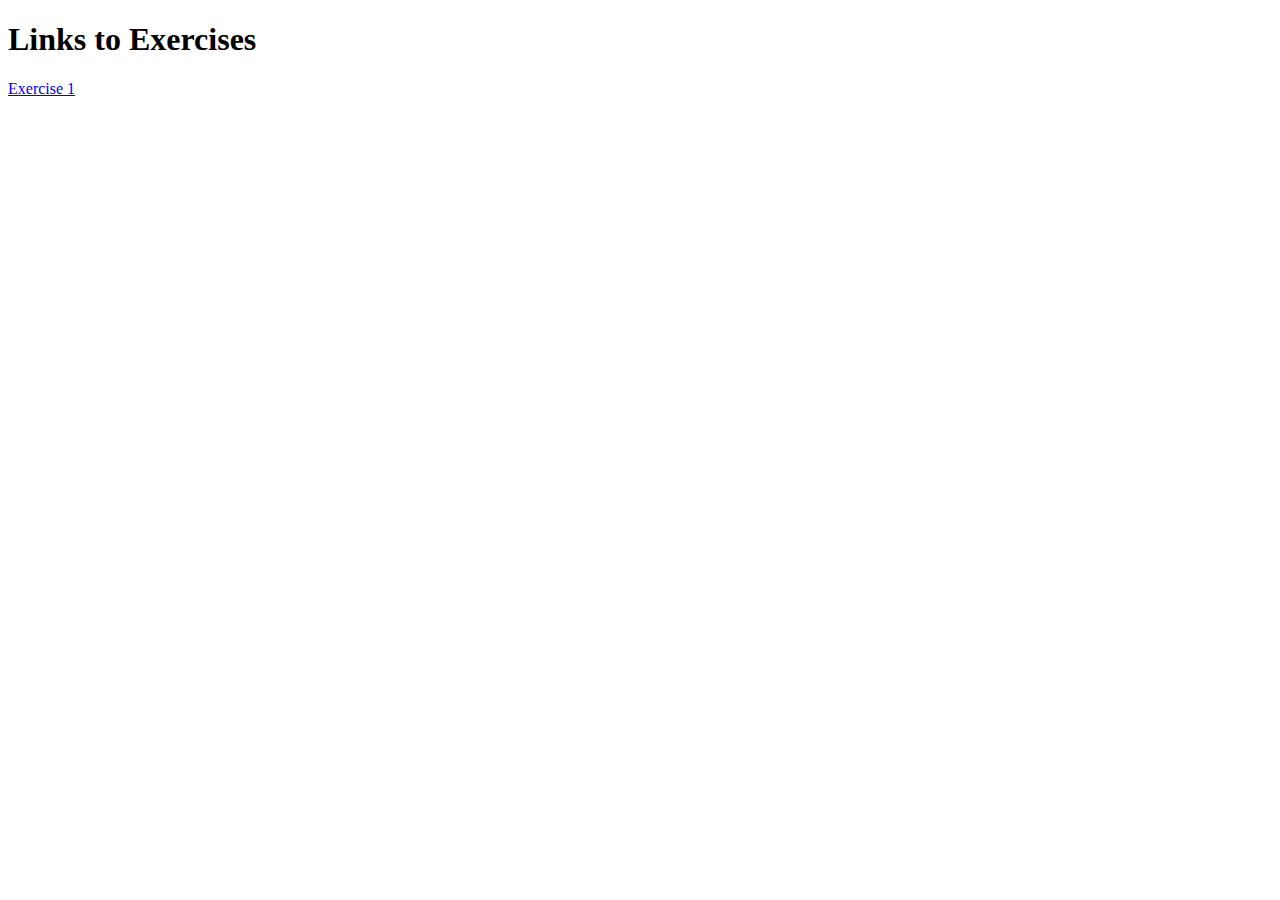
==== index.html @ 185a2d17 "Editing" ====
<!DOCTYPE html>
<!--[if lt IE 7]>      <html class="no-js lt-ie9 lt-ie8 lt-ie7"> <![endif]-->
<!--[if IE 7]>         <html class="no-js lt-ie9 lt-ie8"> <![endif]-->
<!--[if IE 8]>         <html class="no-js lt-ie9"> <![endif]-->
<!--[if gt IE 8]><!--> <html class="no-js"> <!--<![endif]-->
    <head>
        <meta charset="utf-8">
        <meta http-equiv="X-UA-Compatible" content="IE=edge">
        <title></title>
        <meta name="description" content="">
        <meta name="viewport" content="width=device-width, initial-scale=1">

        <!-- Place favicon.ico and apple-touch-icon.png in the root directory -->
    </head>
    <body>
        <!--[if lt IE 7]>
            <p class="browsehappy">You are using an <strong>outdated</strong> browser. Please <a href="http://browsehappy.com/">upgrade your browser</a> to improve your experience.</p>
        <![endif]-->

        <!-- Add your site or application content here -->
        <h1>Links to Exercises</h1>
        <a href="css-classes/exercise1.html">Exercise 1</a>

        <script src="//ajax.googleapis.com/ajax/libs/jquery/1.10.2/jquery.min.js"></script>
        <script>window.jQuery || document.write('<script src="js/vendor/jquery-1.10.2.min.js"><\/script>')</script>

        <!-- Google Analytics: change UA-XXXXX-X to be your site's ID. -->
        <script>
            (function(b,o,i,l,e,r){b.GoogleAnalyticsObject=l;b[l]||(b[l]=
            function(){(b[l].q=b[l].q||[]).push(arguments)});b[l].l=+new Date;
            e=o.createElement(i);r=o.getElementsByTagName(i)[0];
            e.src='//www.google-analytics.com/analytics.js';
            r.parentNode.insertBefore(e,r)}(window,document,'script','ga'));
            ga('create','UA-XXXXX-X');ga('send','pageview');
        </script>
    </body>
</html>
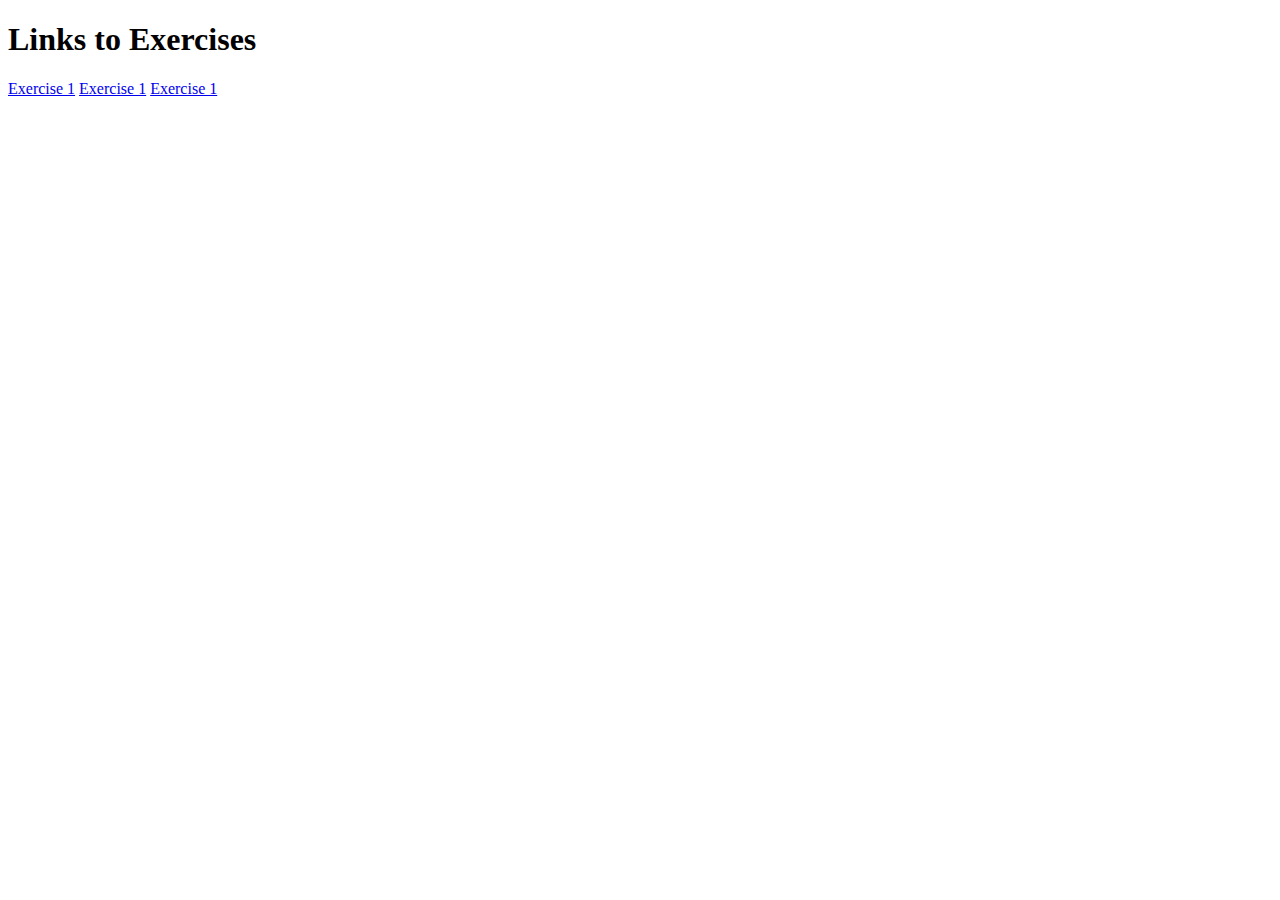
==== commit b64c10f3: "added css exercises to index" ====
--- a/index.html
+++ b/index.html
@@ -20,6 +20,8 @@
         <!-- Add your site or application content here -->
         <h1>Links to Exercises</h1>
         <a href="css-classes/exercise1.html">Exercise 1</a>
+        <a href="css-classes/exercise2.html">Exercise 1</a>
+        <a href="css-classes/exercise3.html">Exercise 1</a>
 
         <script src="//ajax.googleapis.com/ajax/libs/jquery/1.10.2/jquery.min.js"></script>
         <script>window.jQuery || document.write('<script src="js/vendor/jquery-1.10.2.min.js"><\/script>')</script>
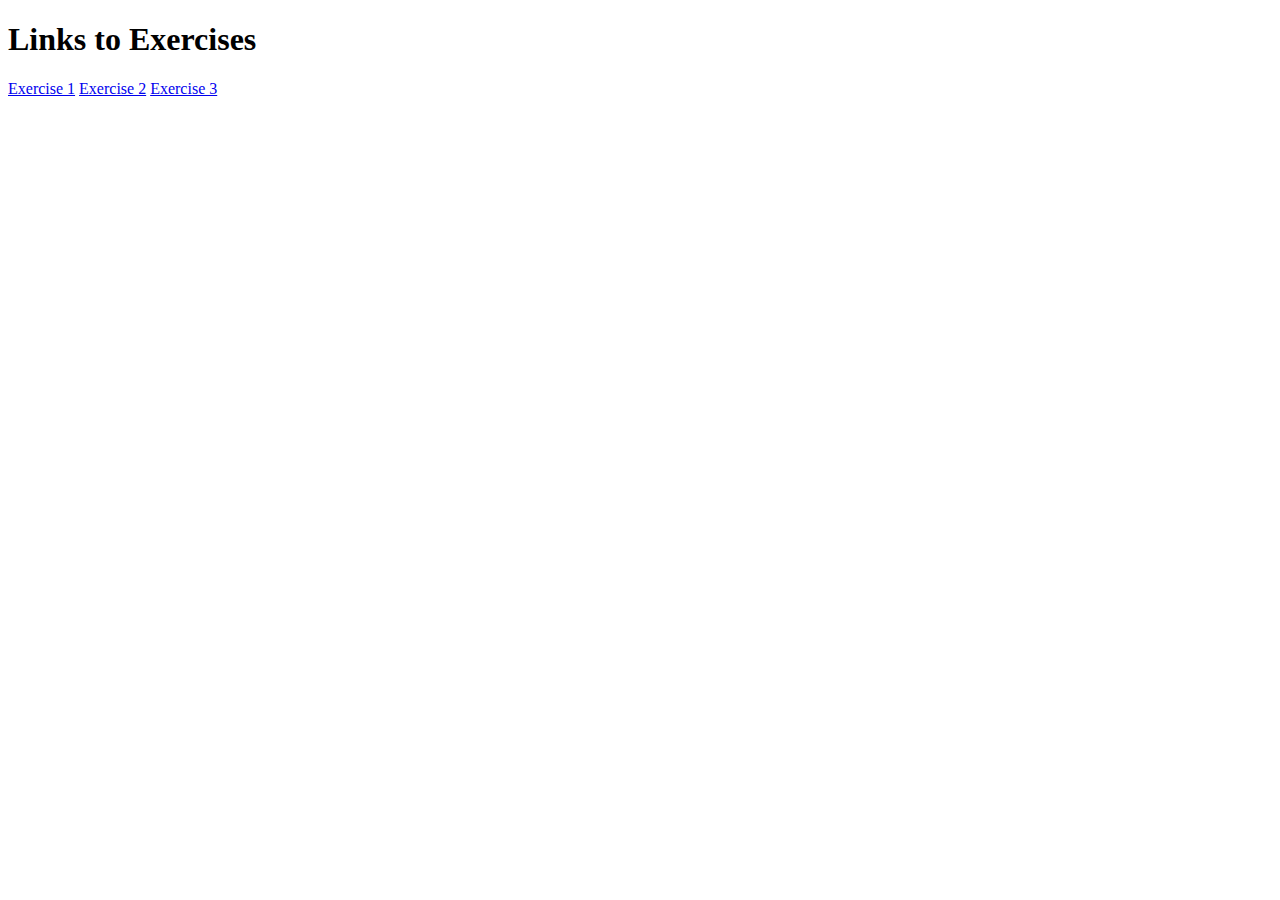
==== commit 0074e83d: "Distinguished exercises from one another" ====
--- a/index.html
+++ b/index.html
@@ -20,8 +20,8 @@
         <!-- Add your site or application content here -->
         <h1>Links to Exercises</h1>
         <a href="css-classes/exercise1.html">Exercise 1</a>
-        <a href="css-classes/exercise2.html">Exercise 1</a>
-        <a href="css-classes/exercise3.html">Exercise 1</a>
+        <a href="css-classes/exercise2.html">Exercise 2</a>
+        <a href="css-classes/exercise3.html">Exercise 3</a>
 
         <script src="//ajax.googleapis.com/ajax/libs/jquery/1.10.2/jquery.min.js"></script>
         <script>window.jQuery || document.write('<script src="js/vendor/jquery-1.10.2.min.js"><\/script>')</script>
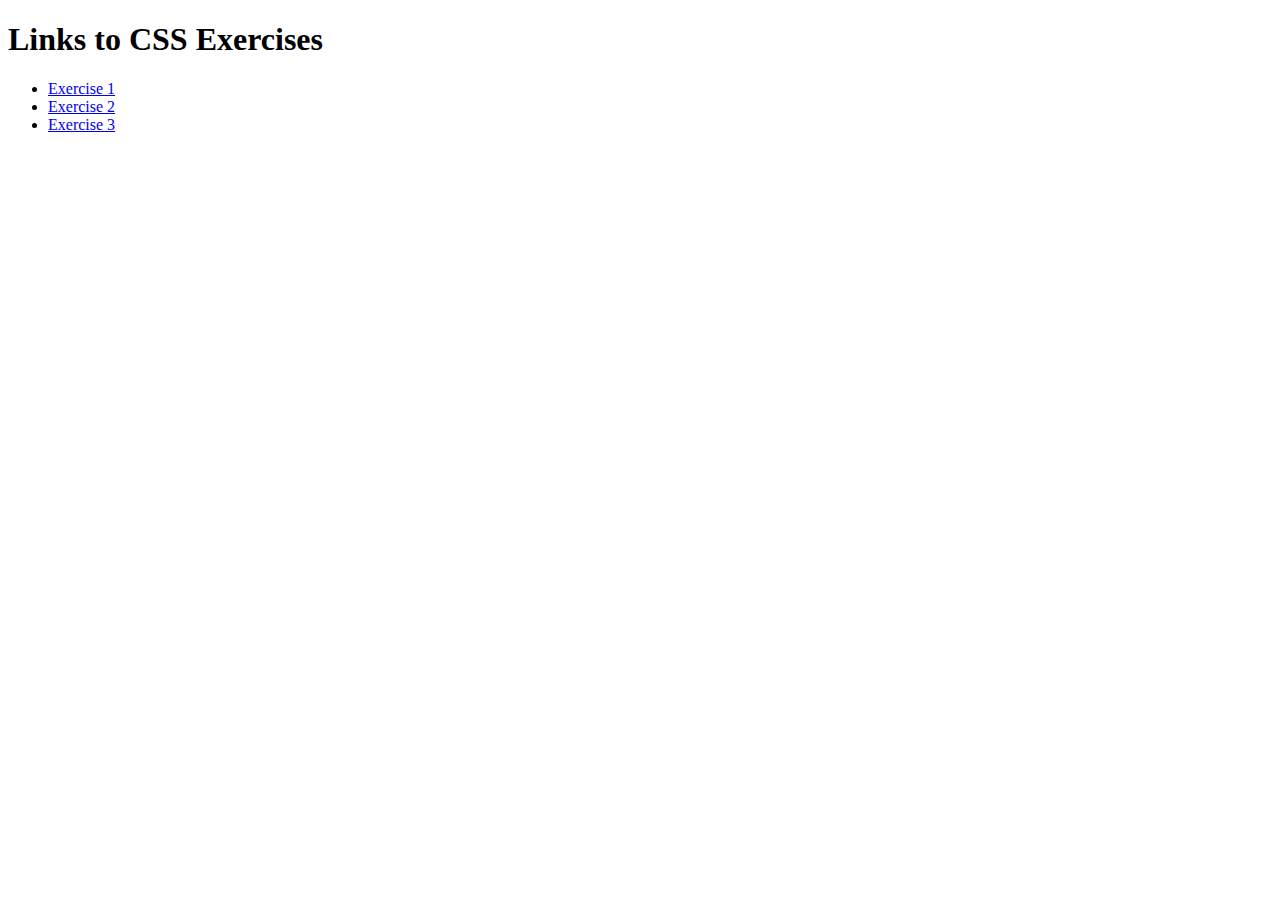
==== commit a3c60b4e: "added a list for the exercises" ====
--- a/index.html
+++ b/index.html
@@ -18,10 +18,12 @@
         <![endif]-->
 
         <!-- Add your site or application content here -->
-        <h1>Links to Exercises</h1>
-        <a href="css-classes/exercise1.html">Exercise 1</a>
-        <a href="css-classes/exercise2.html">Exercise 2</a>
-        <a href="css-classes/exercise3.html">Exercise 3</a>
+        <h1>Links to CSS Exercises</h1>
+        <ul>
+            <li><a href="css-classes/exercise1.html">Exercise 1</a></li>
+            <li><a href="css-classes/exercise2.html">Exercise 2</a></li>
+            <li><a href="css-classes/exercise3.html">Exercise 3</a></li>
+        </ul>
 
         <script src="//ajax.googleapis.com/ajax/libs/jquery/1.10.2/jquery.min.js"></script>
         <script>window.jQuery || document.write('<script src="js/vendor/jquery-1.10.2.min.js"><\/script>')</script>
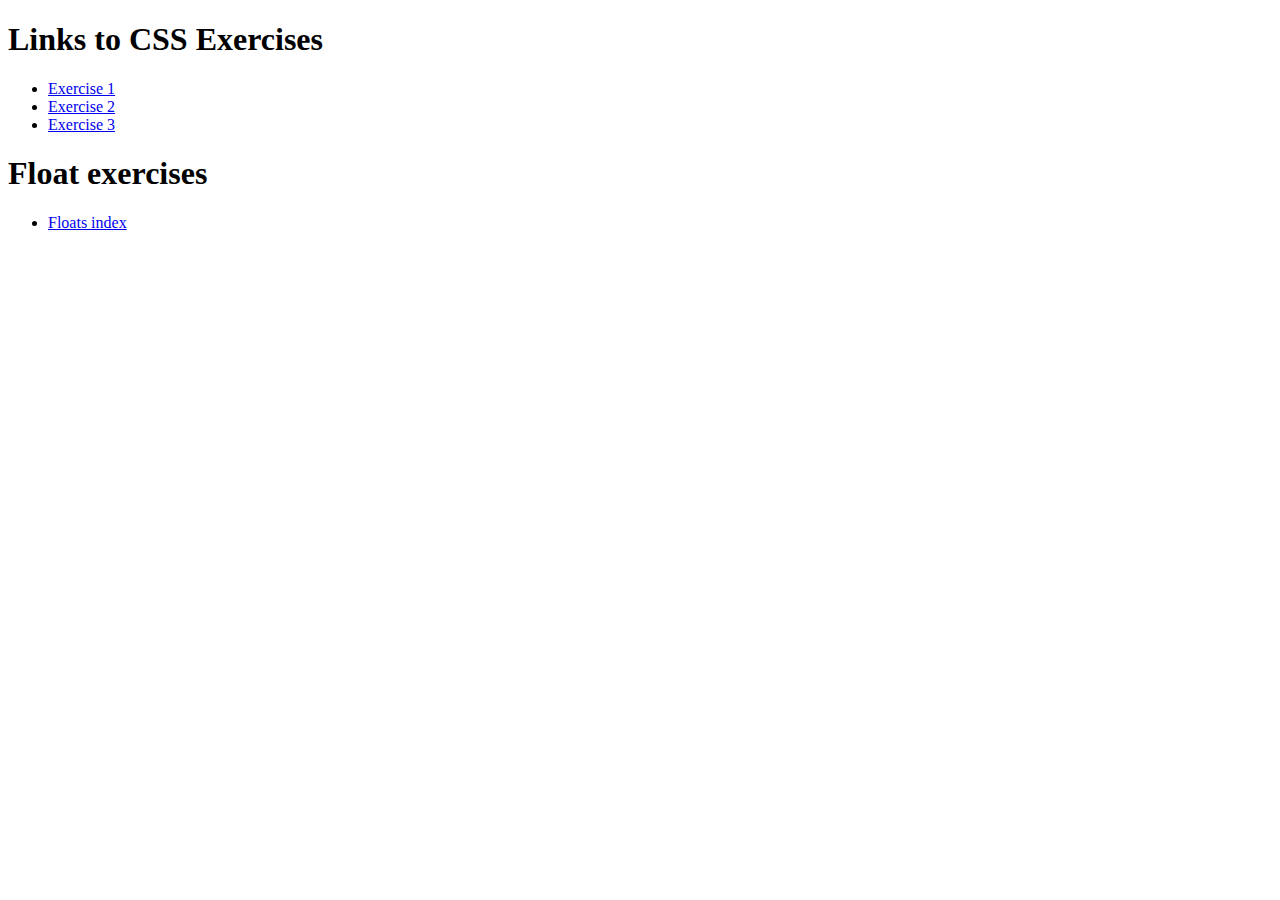
==== commit b665df00: "added an actual link to click..." ====
--- a/index.html
+++ b/index.html
@@ -1,3 +1,4 @@
+
 <!DOCTYPE html>
 <!--[if lt IE 7]>      <html class="no-js lt-ie9 lt-ie8 lt-ie7"> <![endif]-->
 <!--[if IE 7]>         <html class="no-js lt-ie9 lt-ie8"> <![endif]-->
@@ -25,6 +26,9 @@
             <li><a href="css-classes/exercise3.html">Exercise 3</a></li>
         </ul>
 
+        <h1>Float exercises</h1>
+        <ul><li><a href="href=floats-front-end-master/index.html">Floats index</a></li></ul>
+
         <script src="//ajax.googleapis.com/ajax/libs/jquery/1.10.2/jquery.min.js"></script>
         <script>window.jQuery || document.write('<script src="js/vendor/jquery-1.10.2.min.js"><\/script>')</script>
 
